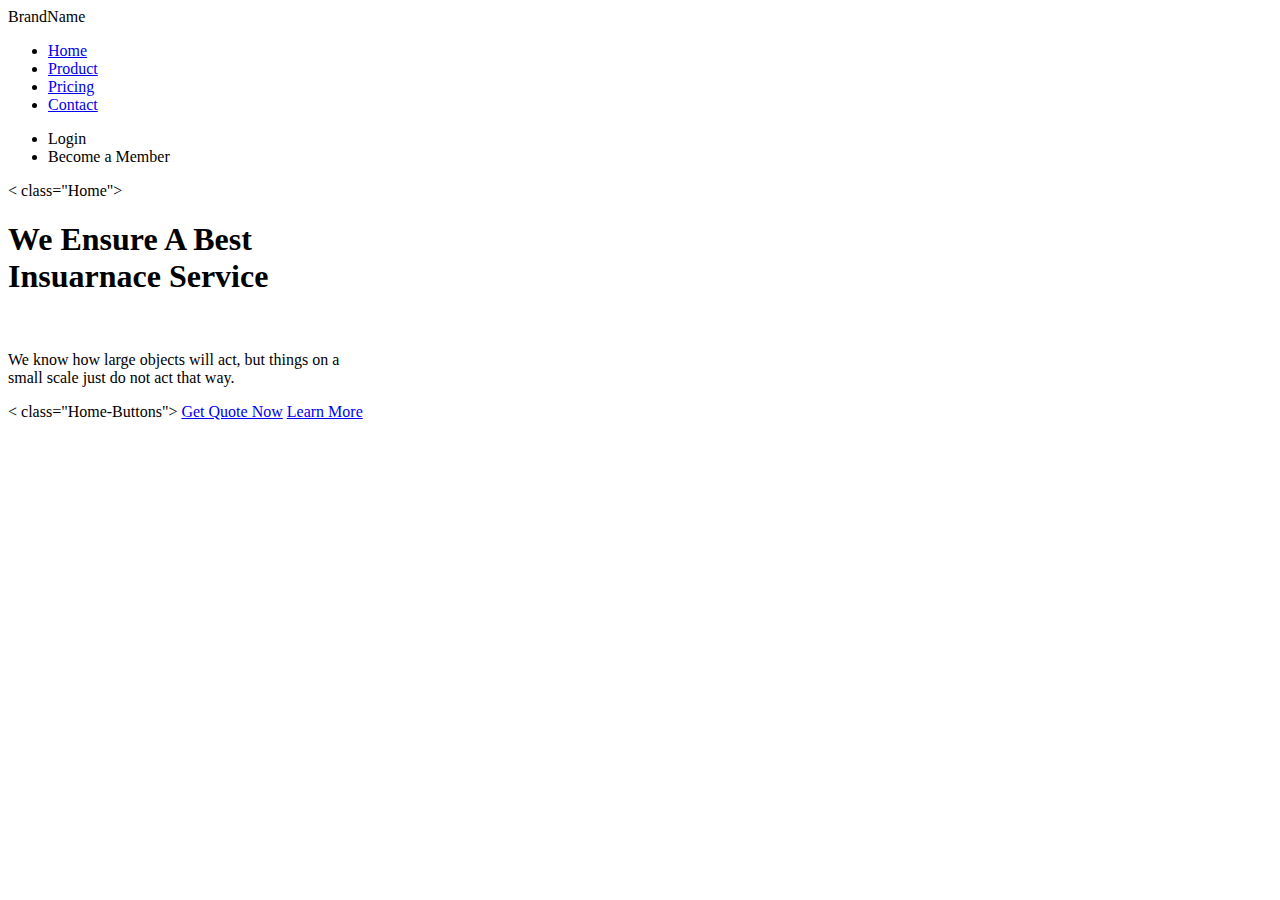
==== Challenge1/index.html @ eaa4d427 "my hero page" ====
<!DOCTYPE html>
<html lang="en">
  <head>
    <meta charset="UTF-8" />
    <meta name="viewport" content="width=device-width, initial-scale=1.0" />
    <title>Jitu-insurance page</title>
  </head>
  <body>

    <div class="navigation_bar">
      <!-- logo -->
      <div class="logo">BrandName</div>
      <ul>
        <li><a href="#Home">Home</a></li>
        <li><a href="#Product">Product</a></li>
        <li><a href="#Pricing">Pricing</a></li>
        <li><a href="#Contact">Contact</a></li>
      </ul>
      <div class="Authentication">
        <ul>
          <li>Login</li>
          <li>Become a Member</li>
        </ul>
      </div>
    </div>
    < class="Home">
      <h1>
        We Ensure A Best <br />
        Insuarnace Service
      </h1>
      <br />
      <p>
        We know how large objects will act, but things on a <br />
        small scale just do not act that way.
      </p>
      < class="Home-Buttons">
        <a href="#">Get Quote Now</a>
        <a href="#">Learn More</a>
      </div>
    </div>
  </body>
</html>
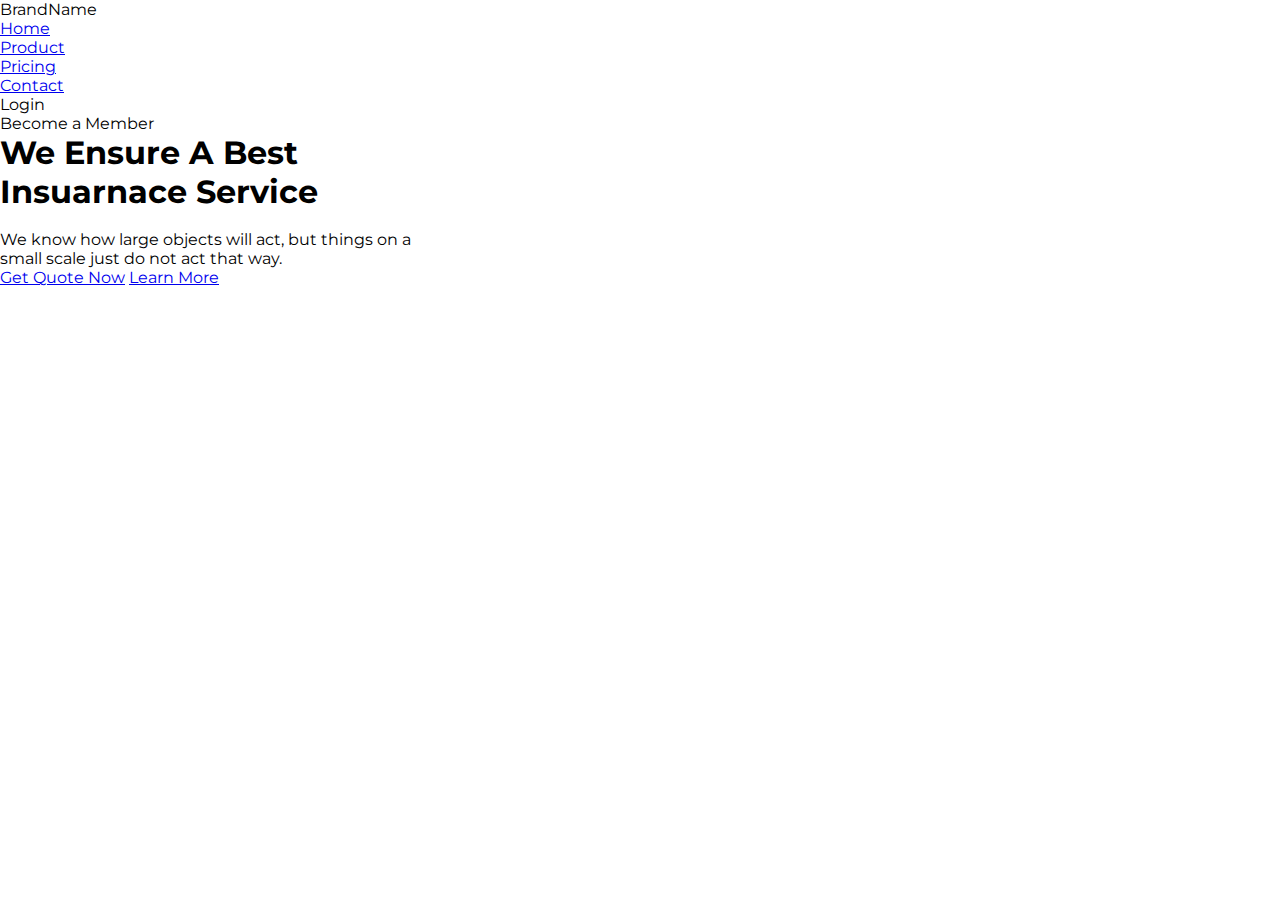
==== commit dc907287: "small fixes" ====
--- a/Challenge1/index.html
+++ b/Challenge1/index.html
@@ -4,39 +4,47 @@
     <meta charset="UTF-8" />
     <meta name="viewport" content="width=device-width, initial-scale=1.0" />
     <title>Jitu-insurance page</title>
+    <link rel="stylesheet" href="style.css" />
   </head>
   <body>
-
-    <div class="navigation_bar">
-      <!-- logo -->
-      <div class="logo">BrandName</div>
-      <ul>
-        <li><a href="#Home">Home</a></li>
-        <li><a href="#Product">Product</a></li>
-        <li><a href="#Pricing">Pricing</a></li>
-        <li><a href="#Contact">Contact</a></li>
-      </ul>
-      <div class="Authentication">
-        <ul>
-          <li>Login</li>
-          <li>Become a Member</li>
-        </ul>
+    <section class="hero-image">
+      <!-- header section -->
+      <header>
+        <div class="navigation_bar">
+          <!-- logo -->
+          <div class="logo">BrandName</div>
+          <!-- The menu section navigation site -->
+          <ul>
+            <li><a href="#Home">Home</a></li>
+            <li><a href="#Product">Product</a></li>
+            <li><a href="#Pricing">Pricing</a></li>
+            <li><a href="#Contact">Contact</a></li>
+          </ul>
+          <!-- Authentication section -->
+          <div class="Authentication">
+            <ul>
+              <li>Login</li>
+              <li>Become a Member</li>
+            </ul>
+          </div>
+        </div>
+      </header>
+      <!--Hero page  -->
+      <div class="Home">
+        <h1>
+          We Ensure A Best <br />
+          Insuarnace Service
+        </h1>
+        <br />
+        <p>
+          We know how large objects will act, but things on a <br />
+          small scale just do not act that way.
+        </p>
+        <div class="Home-Buttons">
+          <a href="#">Get Quote Now</a>
+          <a href="#">Learn More</a>
+        </div>
       </div>
-    </div>
-    < class="Home">
-      <h1>
-        We Ensure A Best <br />
-        Insuarnace Service
-      </h1>
-      <br />
-      <p>
-        We know how large objects will act, but things on a <br />
-        small scale just do not act that way.
-      </p>
-      < class="Home-Buttons">
-        <a href="#">Get Quote Now</a>
-        <a href="#">Learn More</a>
-      </div>
-    </div>
+    </section>
   </body>
 </html>
--- a/Challenge1/style.css
+++ b/Challenge1/style.css
@@ -0,0 +1,17 @@
+@import url("https://fonts.googleapis.com/css2?family=Montserrat:wght@300;500;800&display=swap");
+:root {
+  --light-gray: #252b42;
+  --light-blue: #23a6f0;
+  --dark-blue: rgb(7, 7, 87);
+  --purple: #b00cf4;
+  --white: #fbfcfb;
+}
+* {
+  margin: 0;
+  padding: 0;
+  box-sizing: border-box;
+}
+body {
+  font-family: "Montserrat", sans-serif;
+  height: 100vh;
+}
